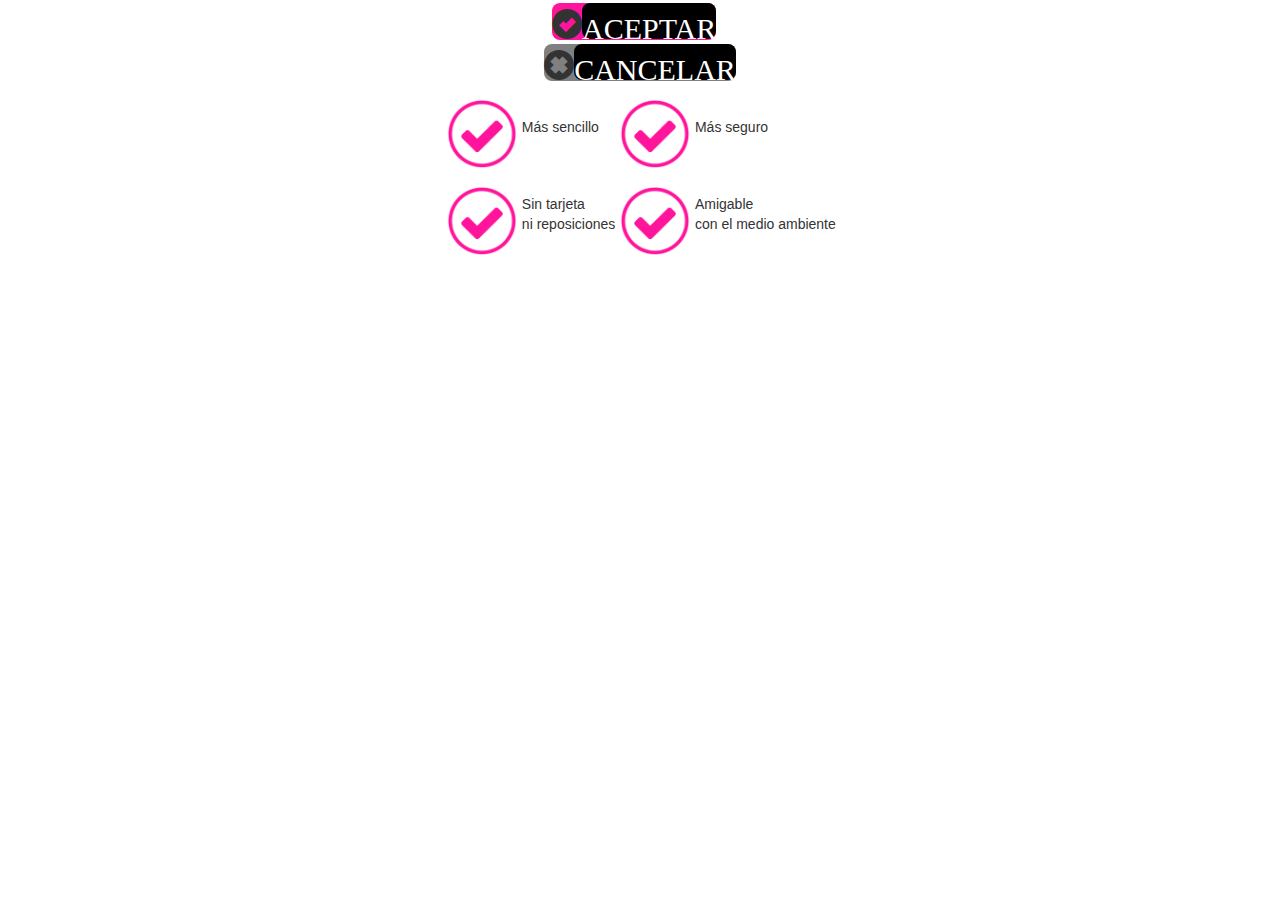
==== testBotones.html @ a4c6a96f "Inicio Control Versiones" ====
<!DOCTYPE html>
<html>
<head>
    <title></title>
    <meta charset="utf-8" />
	<meta name="viewport" content="width=device-width,height=500, initial-scale=1.0, maximum-scale=1.0, user-scalable=yes">
   
	<script src="Scripts/jquery-1.10.2.min.js"></script>        


    <link href="Estilos/bootstrap.css" rel="stylesheet" />    
    <link href="Estilos/Boton.css" rel="stylesheet" />
    <link href='https://fonts.googleapis.com/css?family=Arimo' rel='stylesheet'>
    <script src="Scripts/bootstrap.min.js"></script>
	
</head>
<body>    
	<div class="row">
		<div class="col-xs-12 col-md-12 text-center">
				<div class="col-xs-2 col-md-4"></div>
				<div class="col-xs-8 col-md-4">
					<div class="glyphicon glyphicon-ok-sign color1"><span id="btnCNDatosPersOk" class="flujo botones">ACEPTAR</span></div>
					&nbsp;&nbsp;
					<div class="glyphicon glyphicon-remove-sign color2"><span id="btnCNDatosCancel" class="flujo  botones">CANCELAR</span>				
				</div>
				<div class="col-xs-2 col-md-4"></div>
			</div>
		</div>		
	</div>
	<center>
		<table>
		 <tr>
		   <td><img src="Imagenes/check.png" style=" height: 70px; margin-top: 15px;"/></th>
		   <td>Más sencillo</th>
		    <td><img src="Imagenes/check.png" style=" height: 70px; margin-top: 15px;"/></th>
		   <td>Más seguro</th>
		 </tr>
		 <tr>
		   <td><img src="Imagenes/check.png" style=" height: 70px; margin-top: 15px;"/></th>
		   <td>Sin tarjeta <br/>ni reposiciones</th>
		   <td><img src="Imagenes/check.png" style=" height: 70px; margin-top: 15px;"/></th>
		   <td>Amigable <br/> con el medio ambiente	</th>
		 </tr>
		</table>
	</center>
</body>
---- Estilos/Boton.css ----
﻿.botones{
 background-color:black;
 width:100%;
 height:50px;
 cursor:pointer;
 border-radius:8px;
 font-size:30px;
 color:white;
}

.glyphicon {
  position: relative;
  top: 3px;
  display: inline-block;
  font-family: 'Glyphicons Halflings';
  -webkit-font-smoothing: antialiased;
  font-style: normal;
  font-weight: normal;
  line-height: 1;
}

.glyphicon-remove-sign:before {
  content: "\e083";
  font-size:30px;
}

.glyphicon-ok-sign:before {
  content: "\e084";
  font-size:30px;
}

.color1{
	background-color:#FF149B;
	border-radius:8px;
	line-height: 1.2;
}

.color2{
	background-color:gray;
	border-radius:8px;
	line-height: 1.2;
}
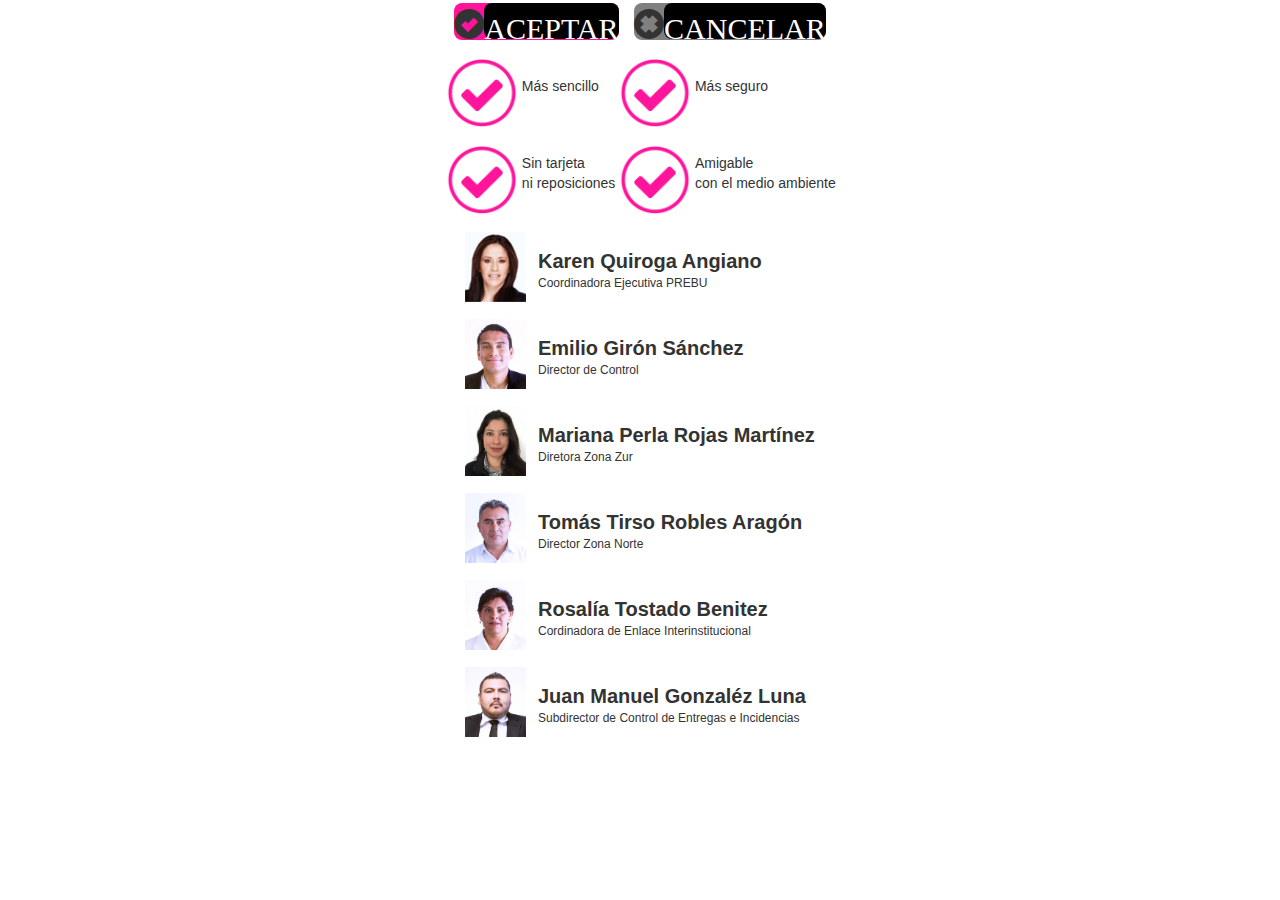
==== commit efd8214e: "Corte-21-03-2018" ====
--- a/testBotones.html
+++ b/testBotones.html
@@ -15,7 +15,8 @@
 	
 </head>
 <body>    
-	<div class="row">
+
+<div class="row">
 		<div class="col-xs-12 col-md-12 text-center">
 				<div class="col-xs-2 col-md-4"></div>
 				<div class="col-xs-8 col-md-4">
@@ -28,19 +29,49 @@
 		</div>		
 	</div>
 	<center>
-		<table>
+			<table>
 		 <tr>
-		   <td><img src="Imagenes/check.png" style=" height: 70px; margin-top: 15px;"/></th>
-		   <td>Más sencillo</th>
-		    <td><img src="Imagenes/check.png" style=" height: 70px; margin-top: 15px;"/></th>
-		   <td>Más seguro</th>
+		   <td><img src="Imagenes/check.png" style=" height: 70px; margin-top: 15px;"/></td>
+		   <td>Más sencillo</td>
+		    <td><img src="Imagenes/check.png" style=" height: 70px; margin-top: 15px;"/></td>
+		   <td>Más seguro</td>
 		 </tr>
 		 <tr>
-		   <td><img src="Imagenes/check.png" style=" height: 70px; margin-top: 15px;"/></th>
-		   <td>Sin tarjeta <br/>ni reposiciones</th>
-		   <td><img src="Imagenes/check.png" style=" height: 70px; margin-top: 15px;"/></th>
-		   <td>Amigable <br/> con el medio ambiente	</th>
+		   <td><img src="Imagenes/check.png" style=" height: 70px; margin-top: 15px;"/></td>
+		   <td>Sin tarjeta <br/>ni reposiciones</td>
+		   <td><img src="Imagenes/check.png" style=" height: 70px; margin-top: 15px;"/></td>
+		   <td>Amigable <br/> con el medio ambiente	</td>
 		 </tr>
 		</table>
 	</center>
+<center>
+	<div>
+		<table>
+		 <tr>
+		   <td><img src="Imagenes/1.png" style=" height: 70px; margin-top: 15px;"/></td>
+		   <td><p style="font-size:20px;font-weight:800;">Karen Quiroga Angiano</p></br> <p style="font-size:12px;">Coordinadora Ejecutiva PREBU</p></td>
+		 </tr>
+		 <tr>
+		   <td><img src="Imagenes/2.png" style=" height: 70px; margin-top: 15px;"/></td>
+		   <td><p style="font-size:20px;font-weight:800;">Emilio Girón Sánchez </p> <br/><p style="font-size:12px;">Director de Control</p></td>
+		 </tr>
+		 <tr>
+		   <td><img src="Imagenes/3.png" style=" height: 70px; margin-top: 15px;"/></td>
+		   <td><p style="font-size:20px;font-weight:800;">Mariana Perla Rojas Martínez </p> <br/><p style="font-size:12px;">Diretora Zona Zur</p></td>
+		 </tr>
+		 <tr>
+		   <td><img src="Imagenes/4.png" style=" height: 70px; margin-top: 15px;"/></td>
+		   <td><p style="font-size:20px;font-weight:800;">Tomás Tirso Robles Aragón</p><br/><p style="font-size:12px;">Director Zona Norte</p></td>
+		 </tr>
+		 <tr>
+		   <td><img src="Imagenes/5.png" style=" height: 70px; margin-top: 15px;"/></td>
+		   <td><p style="font-size:20px;font-weight:800;">Rosalía Tostado Benitez</p><br/><p style="font-size:12px;">Cordinadora de Enlace Interinstitucional</p></td>
+		 </tr>
+		 <tr>
+		   <td><img src="Imagenes/6.png" style=" height: 70px; margin-top: 15px;"/></td>
+		   <td><p style="font-size:20px;font-weight:800;">Juan Manuel Gonzaléz Luna </p><br/><p style="font-size:12px;">Subdirector de Control de Entregas e Incidencias</p></td>
+		 </tr>
+		</table>
+	</div>
+	</center>
 </body>    	